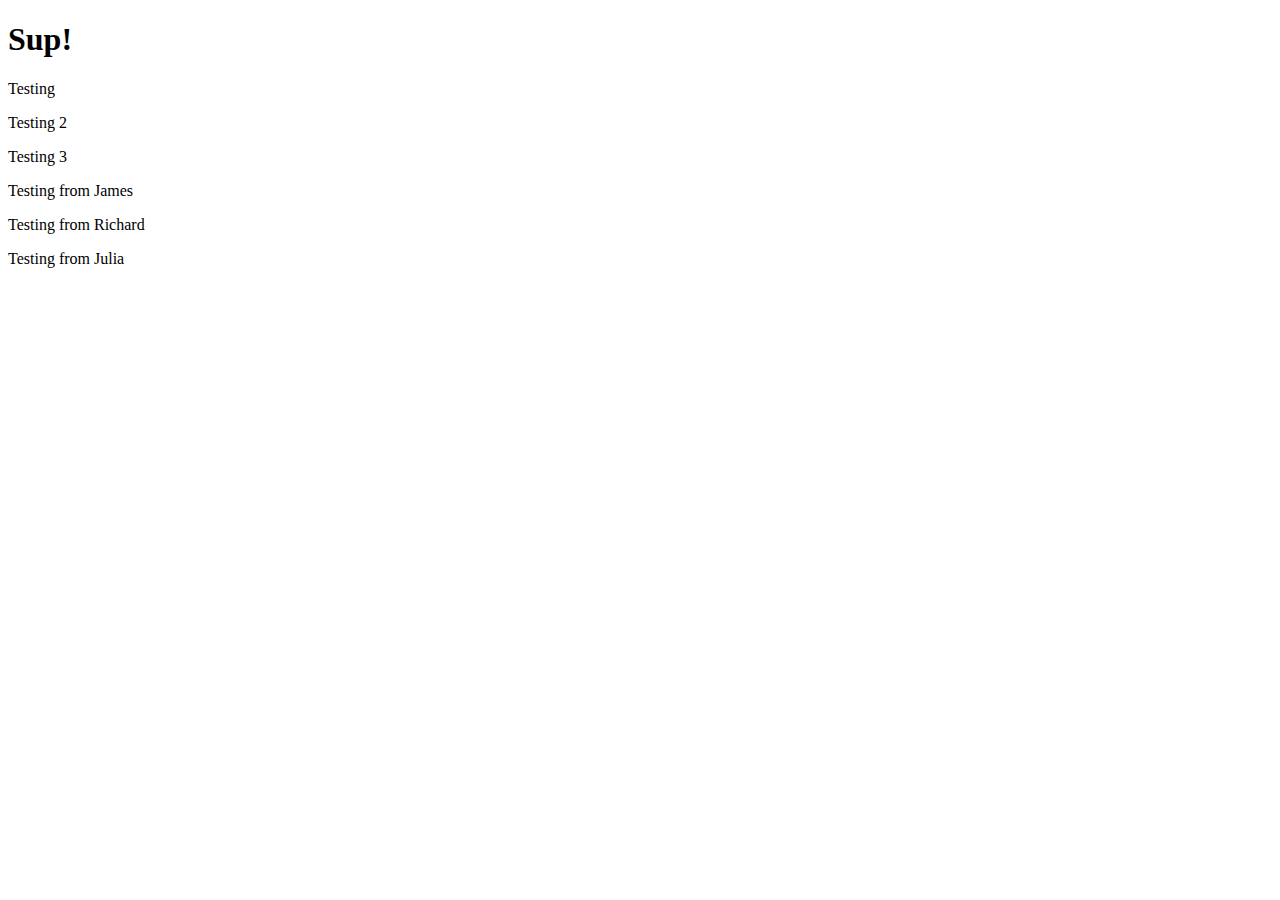
==== Test Folder/test-index.html @ 4a872ed8 "Merge branch 'main' of https://github.com/AVTpepper/retro-quest into development-branch-avt" ====
<!DOCTYPE html>
<html lang="en">
<head>
    <meta charset="UTF-8">
    <meta name="viewport" content="width=device-width, initial-scale=1.0">
    <title>Document</title>
</head>
<body>
    <h1>Sup!</h1>
    <p>Testing</p>
    <p>Testing 2</p>
    <p>Testing 3</p>
    <p>Testing from James</p>
    <p>Testing from Richard</p>
    <p>Testing from Julia</p>
</body>
</html>
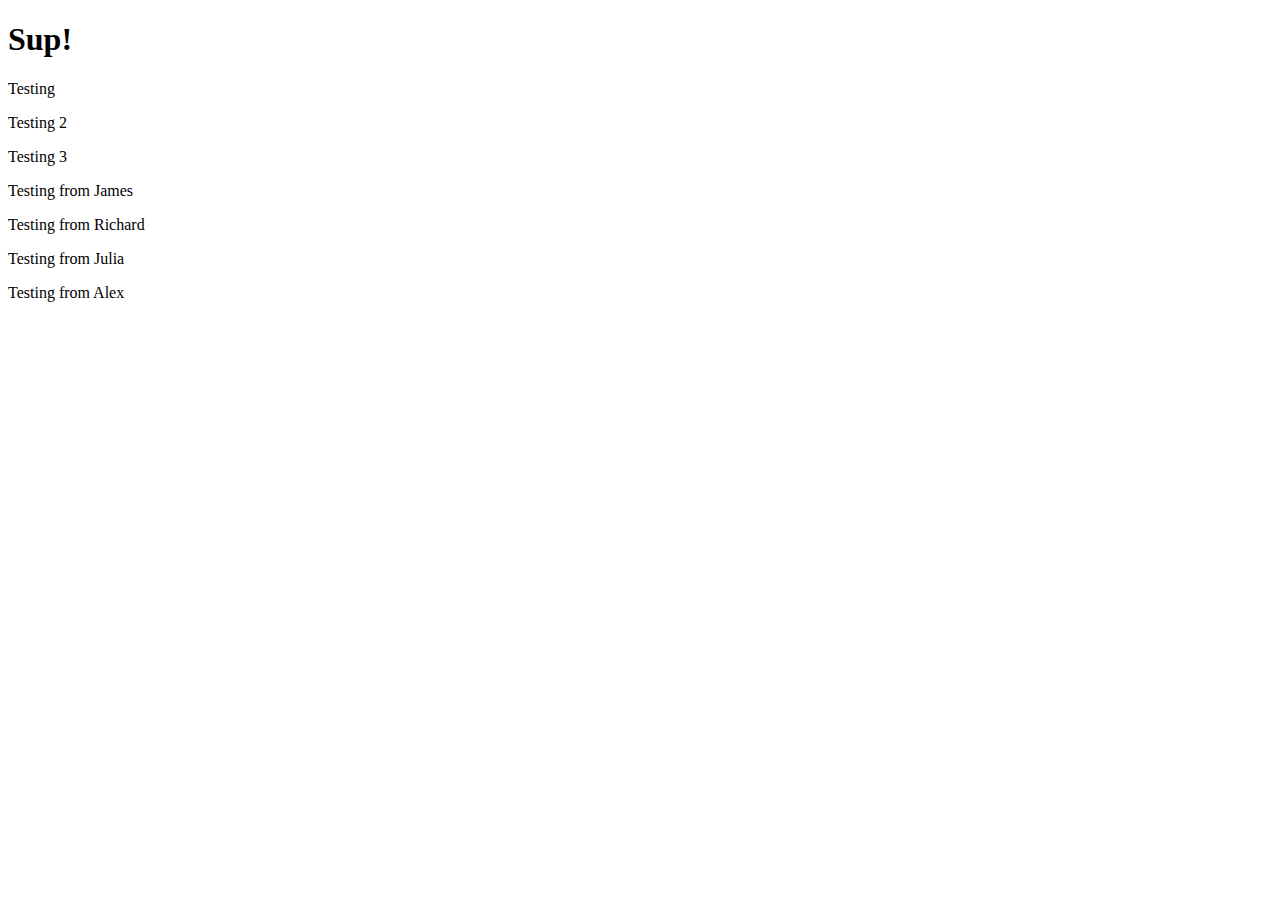
==== commit 978b1661: "Another test" ====
--- a/Test Folder/test-index.html
+++ b/Test Folder/test-index.html
@@ -13,5 +13,6 @@
     <p>Testing from James</p>
     <p>Testing from Richard</p>
     <p>Testing from Julia</p>
+    <p>Testing from Alex</p>
 </body>
 </html>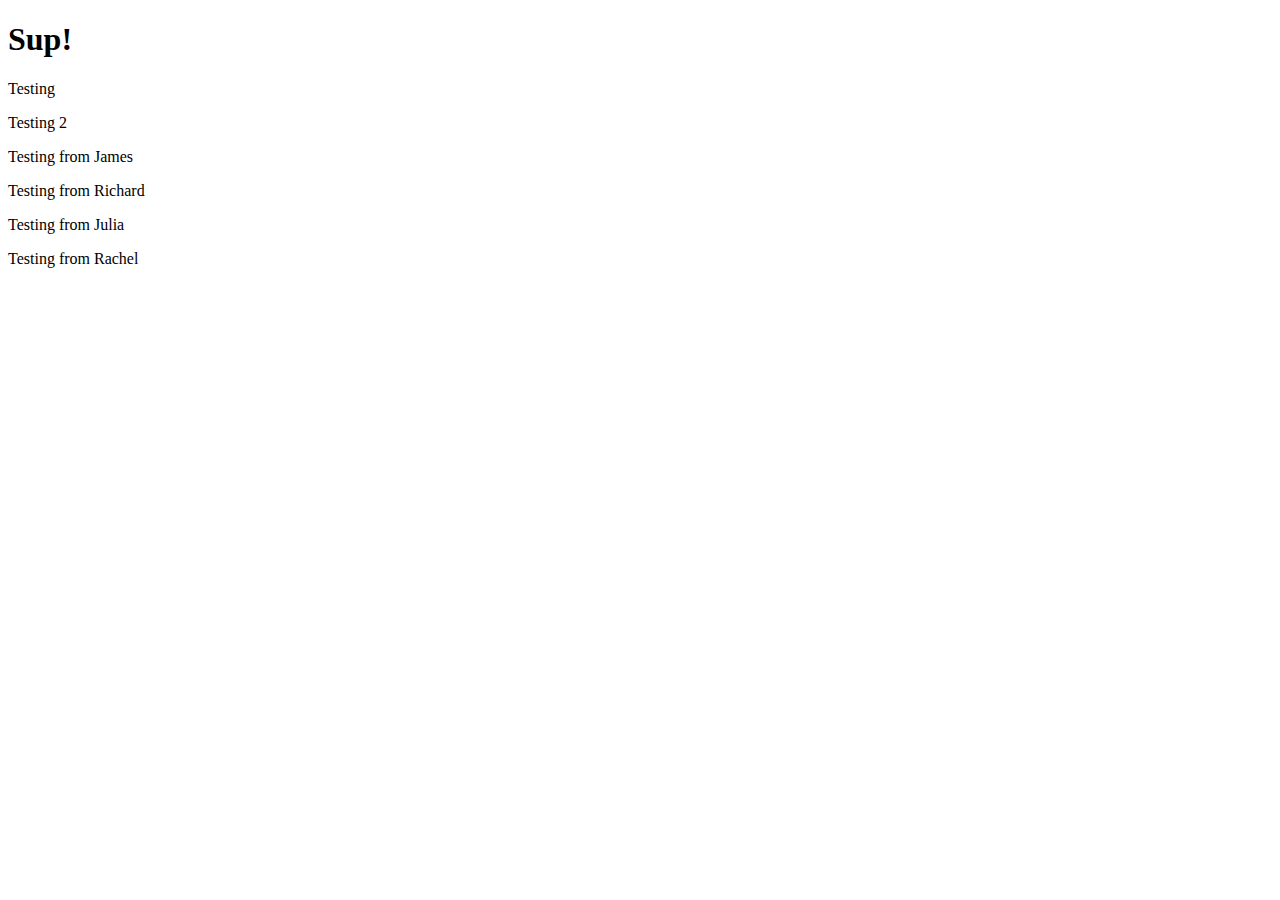
==== commit 71adf564: "initial commit" ====
--- a/Test Folder/test-index.html
+++ b/Test Folder/test-index.html
@@ -9,10 +9,9 @@
     <h1>Sup!</h1>
     <p>Testing</p>
     <p>Testing 2</p>
-    <p>Testing 3</p>
     <p>Testing from James</p>
     <p>Testing from Richard</p>
     <p>Testing from Julia</p>
-    <p>Testing from Alex</p>
+    <p>Testing from Rachel</p>
 </body>
 </html>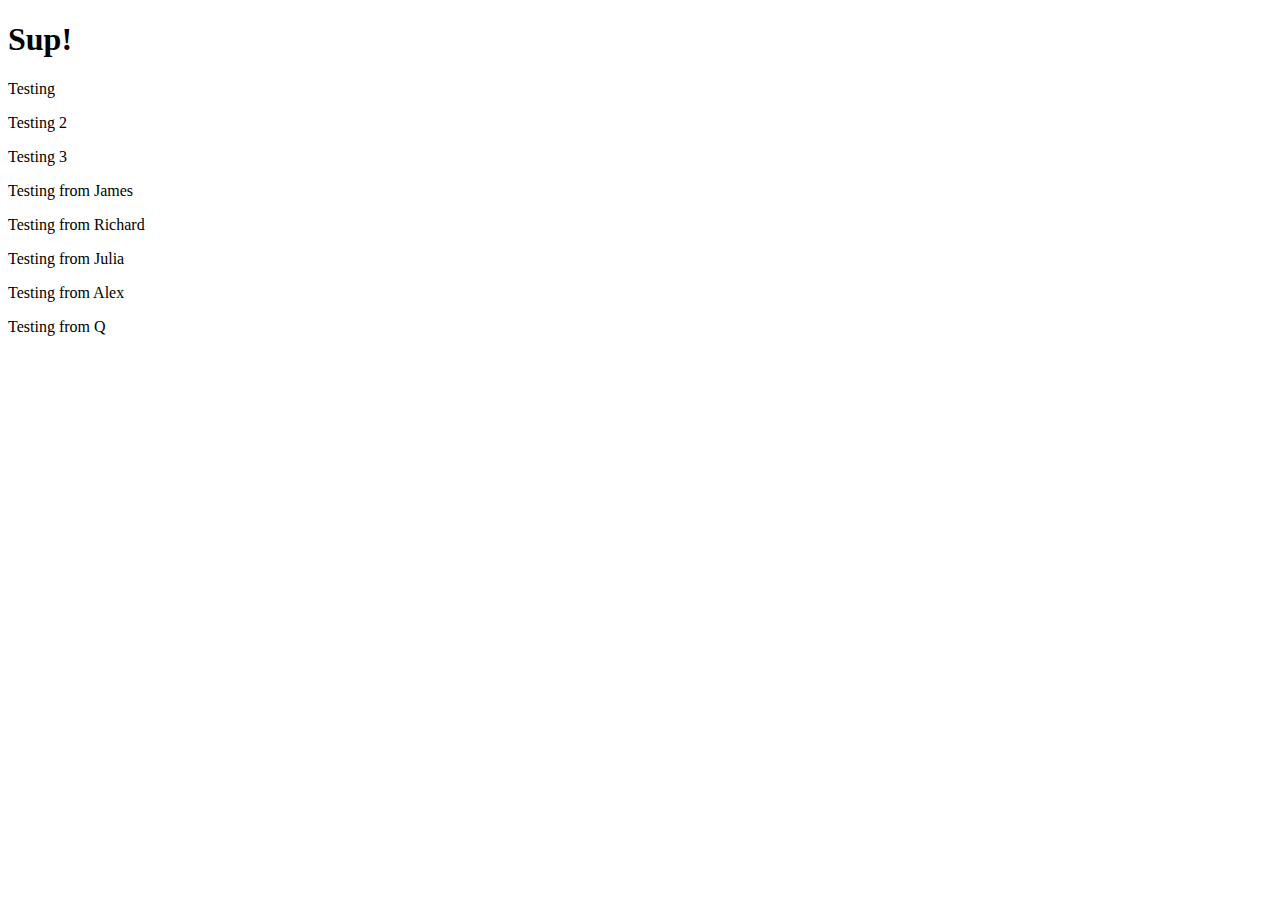
==== commit 021c5de3: "Pleeeease" ====
--- a/Test Folder/test-index.html
+++ b/Test Folder/test-index.html
@@ -9,9 +9,11 @@
     <h1>Sup!</h1>
     <p>Testing</p>
     <p>Testing 2</p>
+    <p>Testing 3</p>
     <p>Testing from James</p>
     <p>Testing from Richard</p>
     <p>Testing from Julia</p>
-    <p>Testing from Rachel</p>
+    <p>Testing from Alex</p>
+    <p>Testing from Q</p>
 </body>
 </html>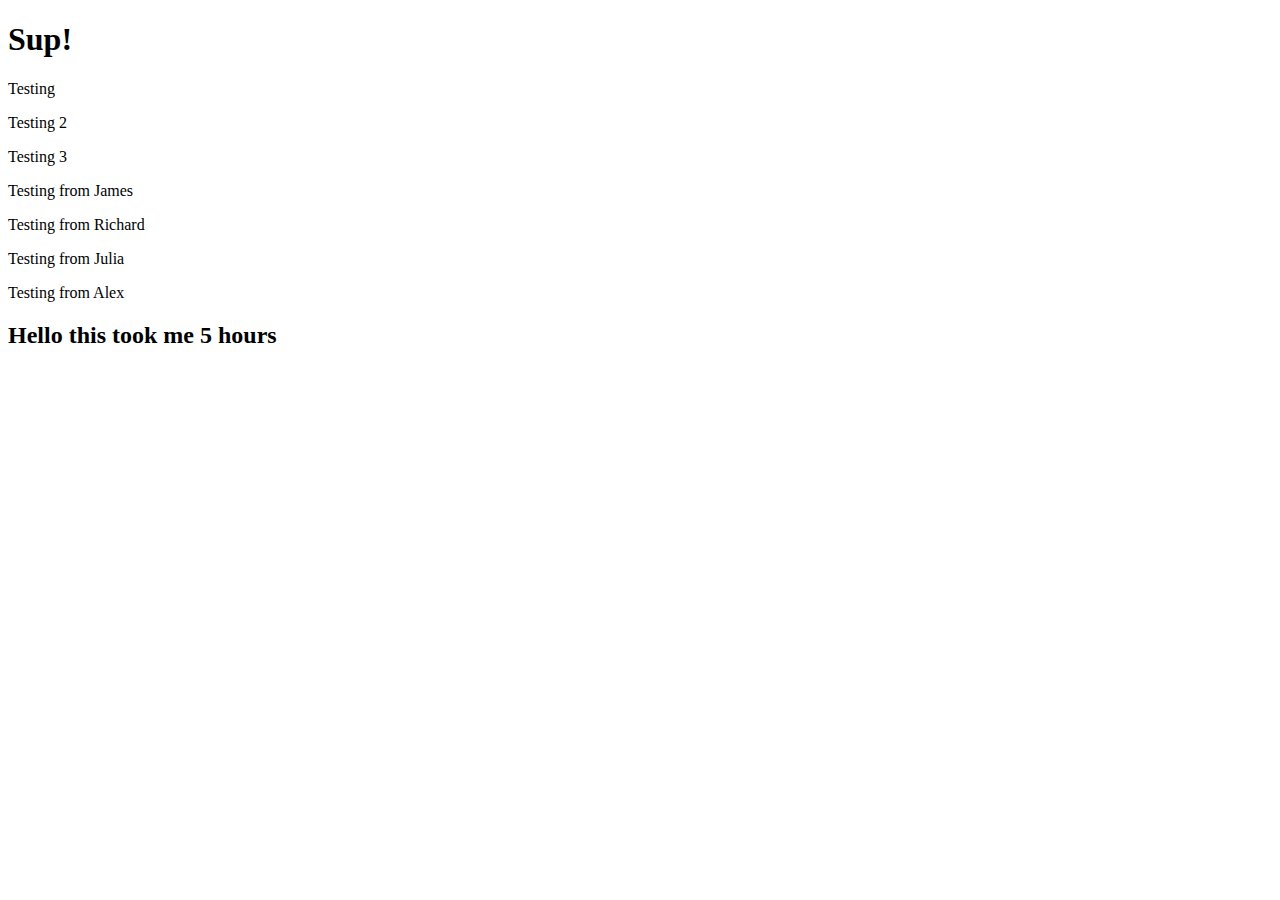
==== commit b5983a34: "Add: heading" ====
--- a/Test Folder/test-index.html
+++ b/Test Folder/test-index.html
@@ -14,6 +14,7 @@
     <p>Testing from Richard</p>
     <p>Testing from Julia</p>
     <p>Testing from Alex</p>
-    <p>Testing from Q</p>
+
+    <h2>Hello this took me 5 hours</h2>
 </body>
 </html>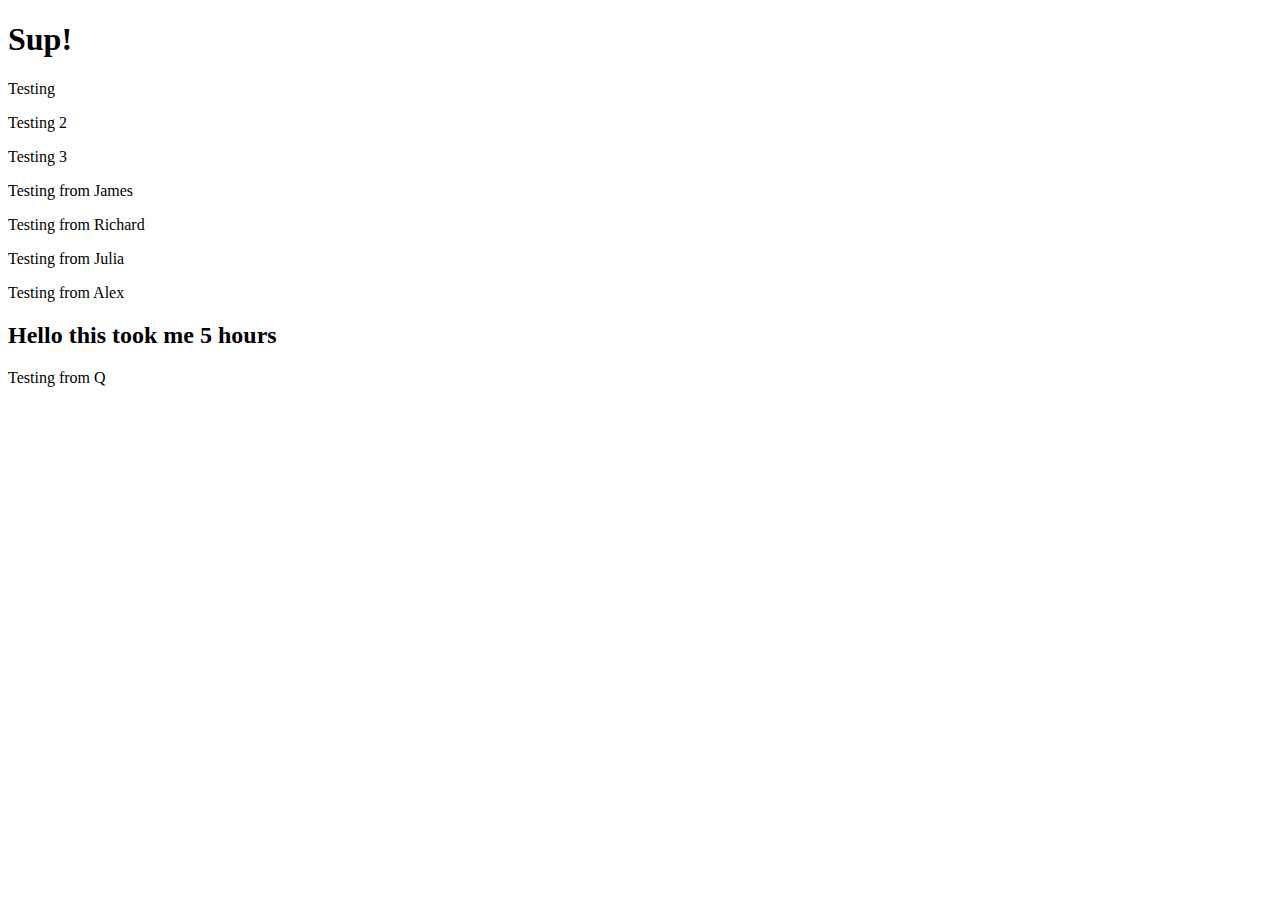
==== commit b826224e: "solved merge conflicts" ====
--- a/Test Folder/test-index.html
+++ b/Test Folder/test-index.html
@@ -16,5 +16,6 @@
     <p>Testing from Alex</p>
 
     <h2>Hello this took me 5 hours</h2>
+    <p>Testing from Q</p>
 </body>
 </html>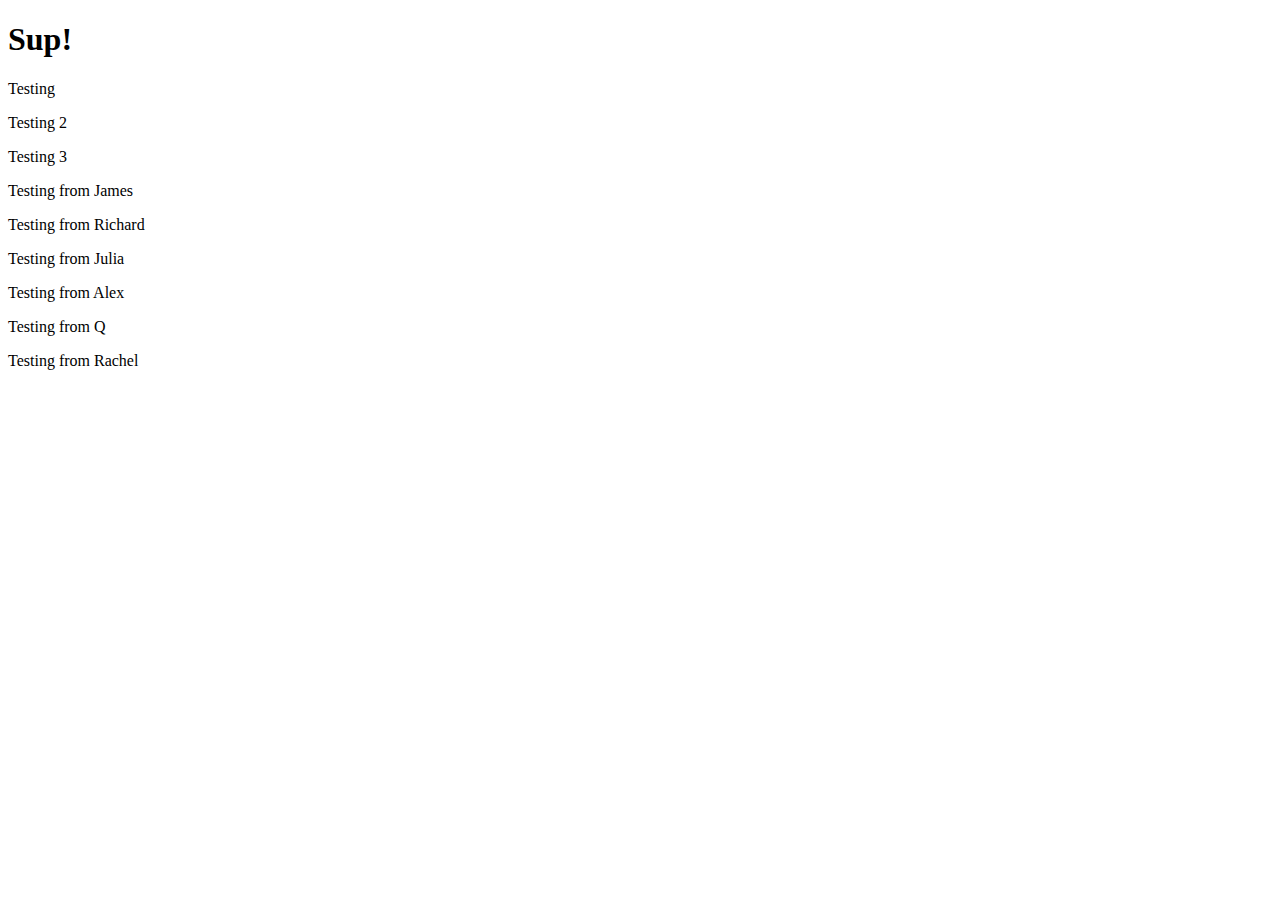
==== commit 39d80953: "new message" ====
--- a/Test Folder/test-index.html
+++ b/Test Folder/test-index.html
@@ -14,8 +14,7 @@
     <p>Testing from Richard</p>
     <p>Testing from Julia</p>
     <p>Testing from Alex</p>
-
-    <h2>Hello this took me 5 hours</h2>
     <p>Testing from Q</p>
+    <p>Testing from Rachel</p>
 </body>
 </html>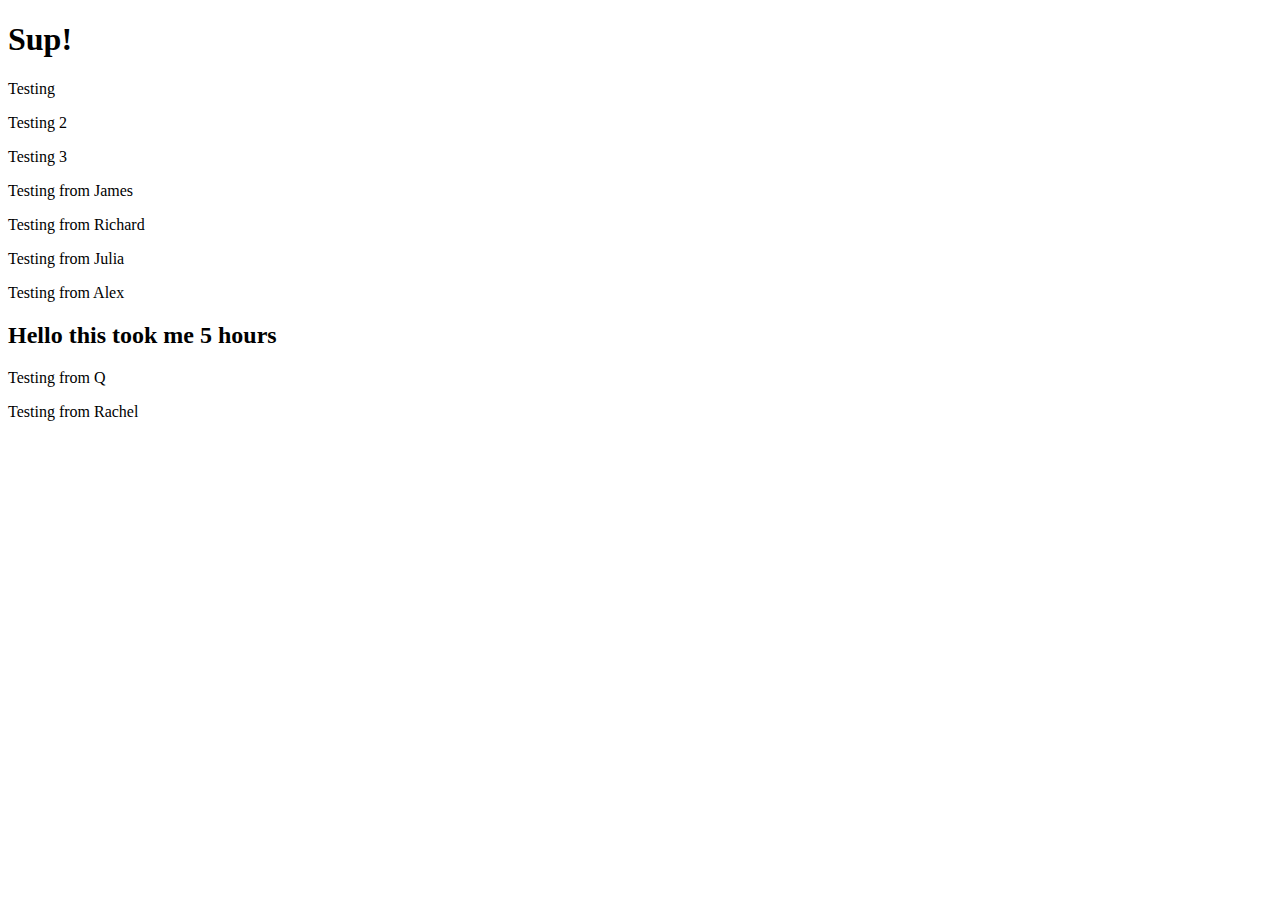
==== commit 5c020c9c: "Merge pull request #13 from AVTpepper/development-branch-avt" ====
--- a/Test Folder/test-index.html
+++ b/Test Folder/test-index.html
@@ -14,6 +14,8 @@
     <p>Testing from Richard</p>
     <p>Testing from Julia</p>
     <p>Testing from Alex</p>
+
+    <h2>Hello this took me 5 hours</h2>
     <p>Testing from Q</p>
     <p>Testing from Rachel</p>
 </body>
